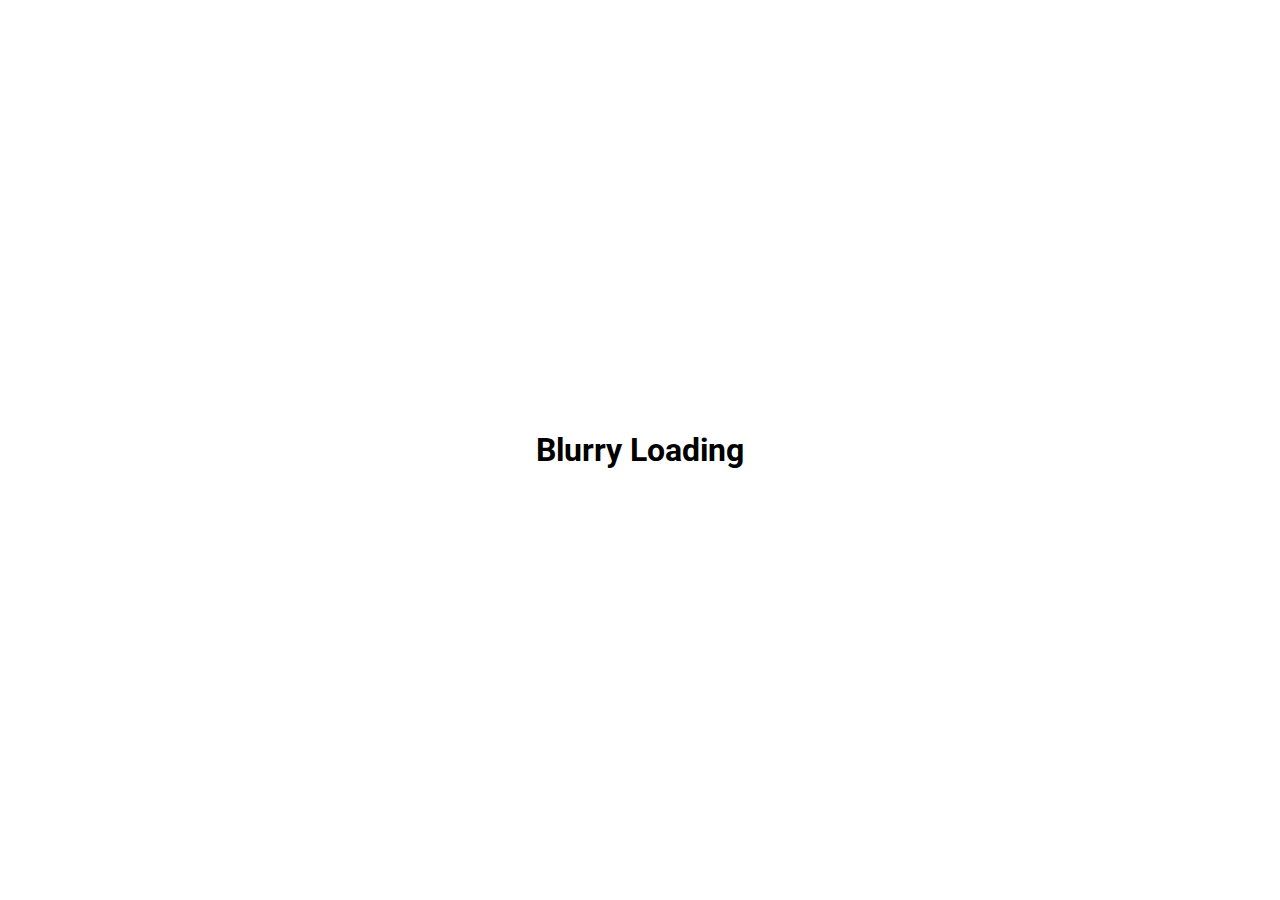
==== blurry-loading/index.html @ db2e8639 "Initial Commit" ====
<!DOCTYPE html>
<html lang="en">
<head>
    <meta charset="UTF-8">
    <meta name="viewport" content="width=device-width, initial-scale=1.0">
    <title>Blurry Loading</title>
    <link rel="stylesheet" href="style.css">
    <link rel="stylesheet" href="https://cdnjs.cloudflare.com/ajax/libs/font-awesome/6.4.0/css/all.min.css" integrity="sha512-iecdLmaskl7CVkqkXNQ/ZH/XLlvWZOJyj7Yy7tcenmpD1ypASozpmT/E0iPtmFIB46ZmdtAc9eNBvH0H/ZpiBw==" crossorigin="anonymous" referrerpolicy="no-referrer" />
</head>
<body>
    <h1>Blurry Loading</h1>
    <script src="script.js"></script>
</body>
</html>
---- blurry-loading/style.css ----
@import url('https://fonts.googleapis.com/css2?family=Roboto:wght@400;700&display=swap');
* {
    box-sizing: border-box;
}

body{
    font-family: 'Roboto', sans-serif;
    margin: 0;
    height: 100vh;
    display: flex;
    flex-direction: column;
    align-items: center;
    justify-content: center;
    overflow: hidden;
}
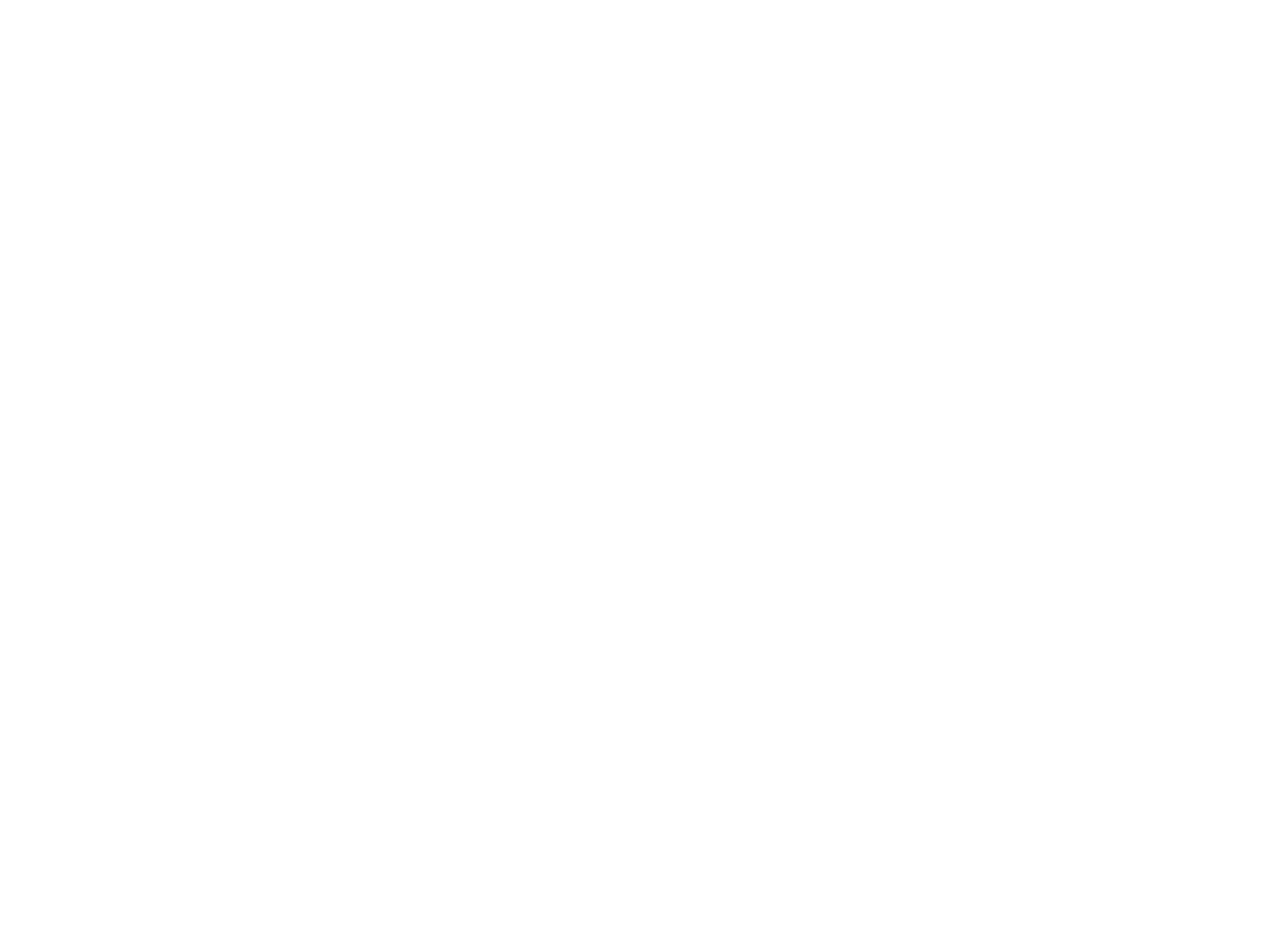
==== commit 8a9f646c: "Updated Html and Css" ====
--- a/blurry-loading/index.html
+++ b/blurry-loading/index.html
@@ -8,7 +8,8 @@
     <link rel="stylesheet" href="https://cdnjs.cloudflare.com/ajax/libs/font-awesome/6.4.0/css/all.min.css" integrity="sha512-iecdLmaskl7CVkqkXNQ/ZH/XLlvWZOJyj7Yy7tcenmpD1ypASozpmT/E0iPtmFIB46ZmdtAc9eNBvH0H/ZpiBw==" crossorigin="anonymous" referrerpolicy="no-referrer" />
 </head>
 <body>
-    <h1>Blurry Loading</h1>
+    <section class="bg"></section>
+    <div class="loading-text">0%</div>
     <script src="script.js"></script>
 </body>
 </html>--- a/blurry-loading/style.css
+++ b/blurry-loading/style.css
@@ -1,10 +1,10 @@
-@import url('https://fonts.googleapis.com/css2?family=Roboto:wght@400;700&display=swap');
+@import url('https://fonts.googleapis.com/css2?family=Ubuntu');
 * {
     box-sizing: border-box;
 }
 
 body{
-    font-family: 'Roboto', sans-serif;
+    font-family: 'Ubuntu', sans-serif;
     margin: 0;
     height: 100vh;
     display: flex;
@@ -12,4 +12,19 @@
     align-items: center;
     justify-content: center;
     overflow: hidden;
+}
+.bg{
+    background: url('https://images.unsplash.com/photo-1682685796766-0fddd3e480de?ixlib=rb-4.0.3&ixid=M3wxMjA3fDF8MHxwaG90by1wYWdlfHx8fGVufDB8fHx8fA%3D%3D&auto=format&fit=crop&w=2070&q=80') no-repeat center center/cover;
+    position: absolute;
+    top: -30px;
+    left: -30px;
+    width: calc(100vw + 60px);
+    height: calc(100vh + 60px);
+    filter: blur(0px);
+    z-index: -1;
+}
+
+.loading-text{
+    font-size: 24px;
+    color: #fff;
 }